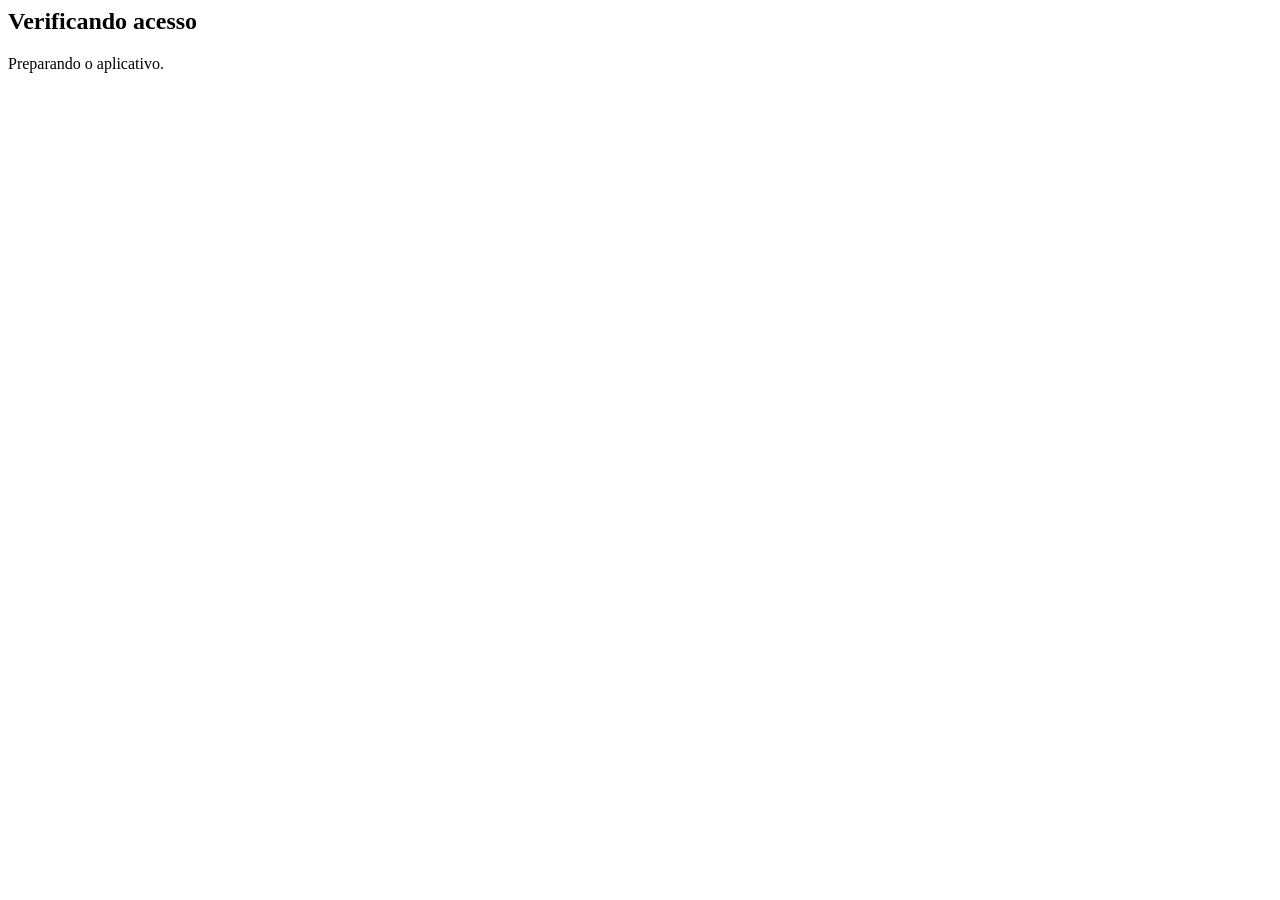
==== index.html @ e93ca1dc "Create index.html" ====
<html
  lang="pt-BR"
  data-access-state="checking"
>
  <head>
    <link
      rel="stylesheet"
      href="css/access-guard.css?v=1"
    >
  </head>
  <main>
    <body>

      <section
        class="atero-access-screen"
        id="atero-access-screen"
        role="status"
        aria-live="polite"
      >
        <div class="atero-access-card">
          <div
            class="atero-access-spinner"
            aria-hidden="true"
          ></div>
    
          <h1>Verificando acesso</h1>
    
          <p>
            Preparando o aplicativo.
          </p>
        </div>
      </section>
    
    
      <div class="app-shell">
    
        <!--
          Todo o header, main, dialogs
          e footer do aplicativo ficam aqui.
        -->
    
      </div>
    
    
      <script
        type="module"
        src="js/bootstrap.js?v=1"
      ></script>
    
    </body>
  </main>
</html>
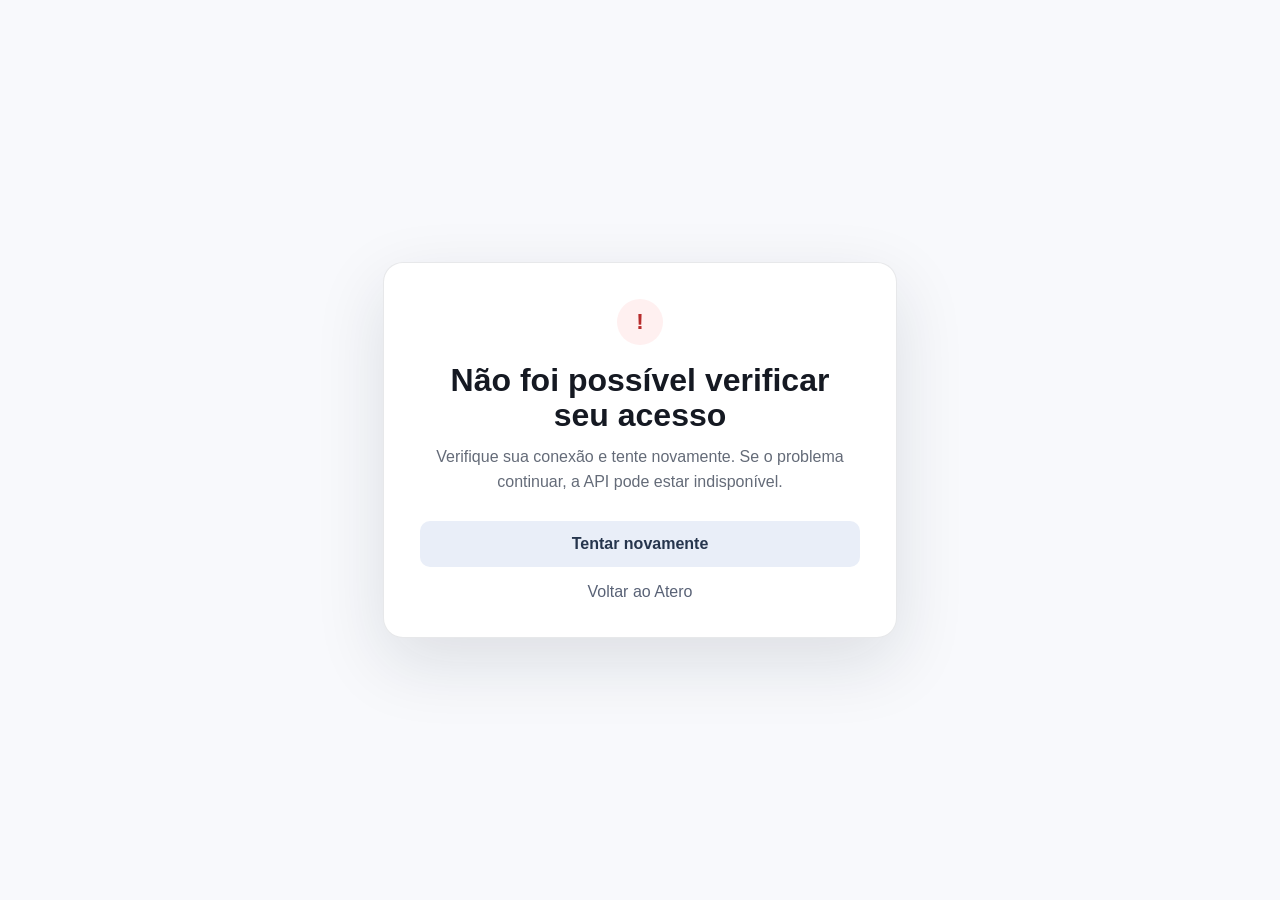
==== commit 54d8f20a: "Build Atero Floor project dashboard" ====
--- a/index.html
+++ b/index.html
@@ -1,52 +1,25 @@
-<html
-  lang="pt-BR"
-  data-access-state="checking"
->
-  <head>
-    <link
-      rel="stylesheet"
-      href="css/access-guard.css?v=1"
-    >
-  </head>
-  <main>
-    <body>
+<!DOCTYPE html>
+<html lang="pt-BR" data-access-state="checking">
+<head>
+  <meta charset="UTF-8">
+  <meta name="viewport" content="width=device-width, initial-scale=1.0">
+  <meta name="description" content="Crie e organize plantas baixas com o Atero Floor.">
+  <meta name="theme-color" content="#de7f6e">
+  <title>Atero Floor</title>
+  <link rel="stylesheet" href="css/access-guard.css?v=2">
+  <link rel="stylesheet" href="css/index.css?v=2">
+</head>
+<body>
+  <section class="atero-access-screen" id="atero-access-screen" role="status" aria-live="polite">
+    <div class="atero-access-card">
+      <div class="atero-access-spinner" aria-hidden="true"></div>
+      <h1>Preparando Atero Floor</h1>
+      <p>Estamos confirmando sua Conta Atero.</p>
+    </div>
+  </section>
 
-      <section
-        class="atero-access-screen"
-        id="atero-access-screen"
-        role="status"
-        aria-live="polite"
-      >
-        <div class="atero-access-card">
-          <div
-            class="atero-access-spinner"
-            aria-hidden="true"
-          ></div>
-    
-          <h1>Verificando acesso</h1>
-    
-          <p>
-            Preparando o aplicativo.
-          </p>
-        </div>
-      </section>
-    
-    
-      <div class="app-shell">
-    
-        <!--
-          Todo o header, main, dialogs
-          e footer do aplicativo ficam aqui.
-        -->
-    
-      </div>
-    
-    
-      <script
-        type="module"
-        src="js/bootstrap.js?v=1"
-      ></script>
-    
-    </body>
-  </main>
+  <div class="app-shell" aria-live="polite"></div>
+
+  <script type="module" src="js/bootstrap.js?v=2"></script>
+</body>
 </html>
--- a/css/access-guard.css
+++ b/css/access-guard.css
@@ -0,0 +1,178 @@
+html[data-access-state="checking"],
+html[data-access-state="denied"] {
+  overflow: hidden;
+}
+
+html[data-access-state="checking"] .app-shell,
+html[data-access-state="denied"] .app-shell {
+  visibility: hidden;
+  pointer-events: none;
+}
+
+html[data-access-state="authorized"] .app-shell {
+  visibility: visible;
+  pointer-events: auto;
+}
+
+.atero-access-screen {
+  position: fixed;
+  inset: 0;
+  z-index: 999999;
+
+  display: grid;
+  place-items: center;
+
+  padding: 24px;
+
+  background:
+    rgba(248, 249, 252, 0.98);
+
+  font-family:
+    Inter,
+    Arial,
+    sans-serif;
+}
+
+.atero-access-screen[hidden] {
+  display: none;
+}
+
+.atero-access-card {
+  width: min(100%, 440px);
+
+  padding: 36px;
+
+  text-align: center;
+
+  background: #ffffff;
+
+  border:
+    1px solid rgba(20, 30, 50, 0.1);
+
+  border-radius: 20px;
+
+  box-shadow:
+    0 24px 70px
+    rgba(20, 30, 50, 0.12);
+}
+
+.atero-access-card h1 {
+  margin:
+    18px 0 10px;
+
+  font-size:
+    clamp(1.5rem, 5vw, 2rem);
+
+  line-height: 1.1;
+
+  color: #151922;
+}
+
+.atero-access-card p {
+  margin: 0;
+
+  line-height: 1.6;
+
+  color: #646b78;
+}
+
+.atero-access-spinner {
+  width: 42px;
+  height: 42px;
+
+  margin: 0 auto;
+
+  border:
+    4px solid rgba(40, 100, 220, 0.16);
+
+  border-top-color:
+    #2767d8;
+
+  border-radius: 50%;
+
+  animation:
+    atero-access-spin
+    0.8s linear infinite;
+}
+
+.atero-access-error-icon {
+  display: grid;
+  place-items: center;
+
+  width: 46px;
+  height: 46px;
+
+  margin: 0 auto;
+
+  border-radius: 50%;
+
+  background: #fff0f0;
+  color: #b72c2c;
+
+  font-size: 1.4rem;
+  font-weight: 800;
+}
+
+.atero-access-actions {
+  display: flex;
+  flex-direction: column;
+  gap: 10px;
+
+  margin-top: 26px;
+}
+
+.atero-access-button {
+  display: flex;
+  align-items: center;
+  justify-content: center;
+
+  min-height: 46px;
+
+  padding: 0 20px;
+
+  border: 0;
+  border-radius: 10px;
+
+  background: #2767d8;
+  color: #ffffff;
+
+  font: inherit;
+  font-weight: 700;
+
+  text-decoration: none;
+  cursor: pointer;
+}
+
+.atero-access-button:hover {
+  filter: brightness(0.94);
+}
+
+.atero-access-button-secondary {
+  background: #e9eef8;
+  color: #26354d;
+}
+
+.atero-access-link {
+  margin-top: 6px;
+
+  color: #596276;
+
+  text-decoration: none;
+}
+
+.atero-access-link:hover {
+  text-decoration: underline;
+}
+
+@keyframes atero-access-spin {
+  to {
+    transform: rotate(360deg);
+  }
+}
+
+@media (max-width: 520px) {
+  .atero-access-card {
+    padding: 28px 22px;
+    border-radius: 16px;
+  }
+}
